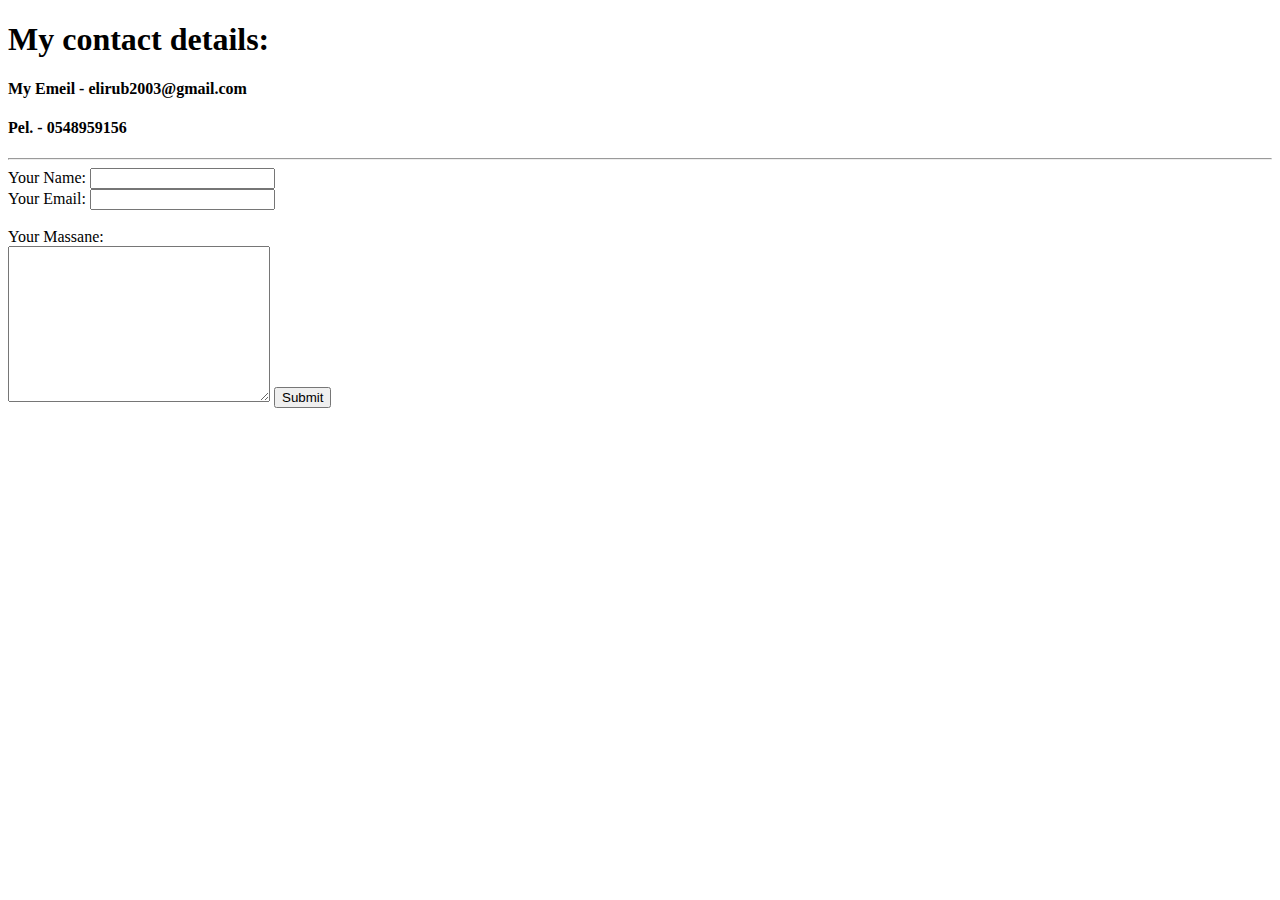
==== contact_me.html @ a24dcb69 "Add files via upload" ====
<!DOCTYPE html>
<html lang="en">
<head>
    <meta charset="UTF-8">
    <meta http-equiv="X-UA-Compatible" content="IE=edge">
    <meta name="viewport" content="width=device-width, initial-scale=1.0">
    <title>Document</title>
</head>
<body>
    
    <h1>My contact details: </h1>
    <h4>My Emeil - elirub2003@gmail.com</h4>
    <h4>Pel. - 0548959156</h4>
    
    <hr>

    <form action="mailto:elirub2003@gmail.com" method="post" enctype="text/plain">
        <label for="user_name">Your Name:</label>
        <input type="text" id="user_name" name="user_name" value=""><br>
        
        <label for="user_email">Your Email:</label>
        <input type="email" name="user_email" id="user_email" value=""><br>

        <br><label for="user_massage">Your Massane:</label><br>
        <textarea name="user_massage" id="" cols="30" rows="10" aria-valuemax=""></textarea>

        <!-- <br><label for="register">Do you want to regist?</label>
        <input type="checkbox" name="register" id="register" value="">
         -->
        <input type="submit" id="" name="">
    </form>

</body>
</html>
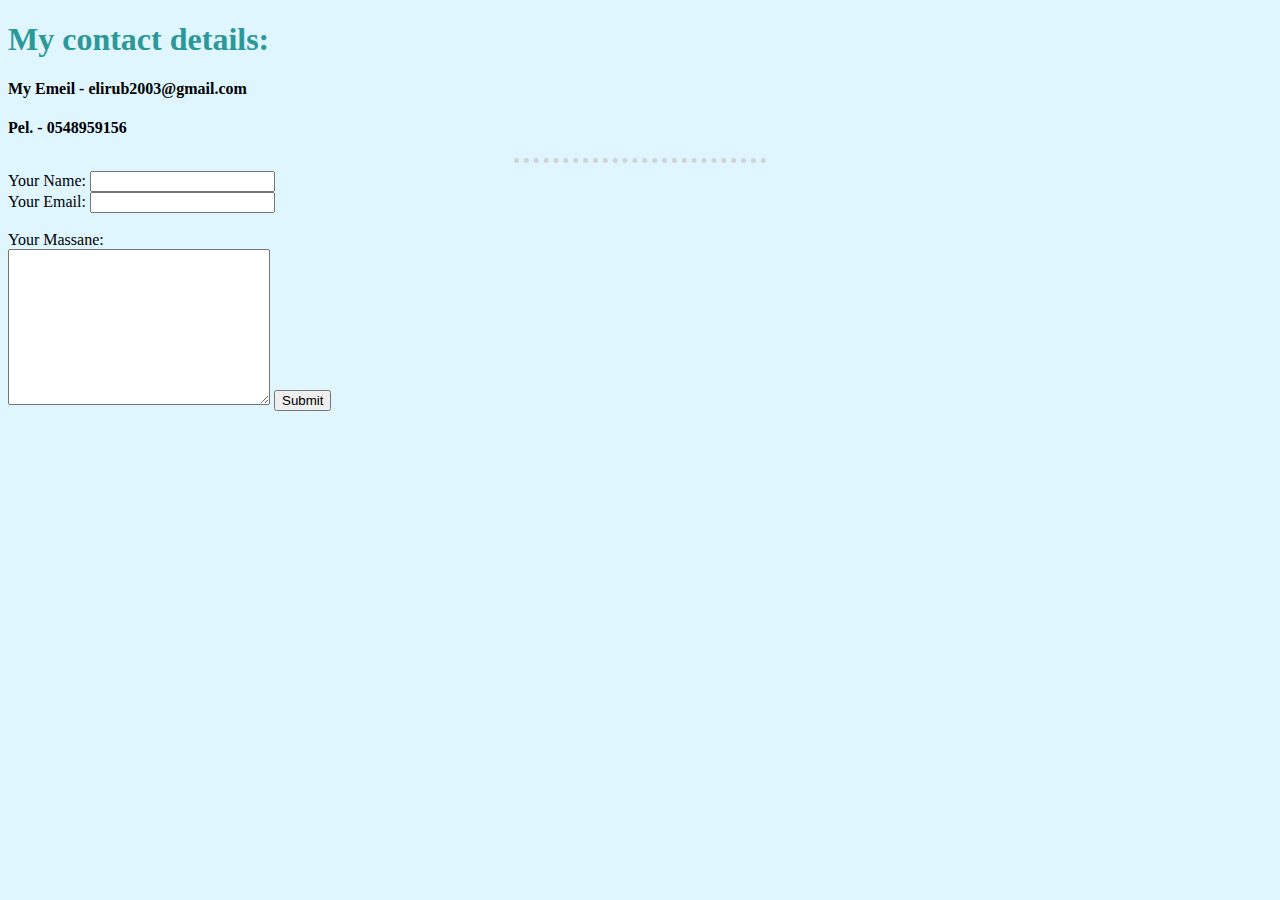
==== commit e47ba301: "commit" ====
--- a/contact_me.html
+++ b/contact_me.html
@@ -4,7 +4,11 @@
     <meta charset="UTF-8">
     <meta http-equiv="X-UA-Compatible" content="IE=edge">
     <meta name="viewport" content="width=device-width, initial-scale=1.0">
-    <title>Document</title>
+    <title>contact Me</title>
+
+    <link rel="stylesheet" href="style.css">
+    
+
 </head>
 <body>
     
--- a/style.css
+++ b/style.css
@@ -0,0 +1,26 @@
+body{
+    background-color:  #DFF6FF;
+}
+
+img{
+    border: 1px solid;
+    border-radius: 110px;
+    width: 150px;
+}
+
+h1{
+    color: #2c9898;
+}
+
+h3{
+    color: #5a9188;
+}
+
+hr{
+    background-color: #DFF6FF;
+    border-style: none;
+    border-top-style: dotted;
+    border-width: 5px;
+    border-color: lightgray;
+    width: 20%;
+}
